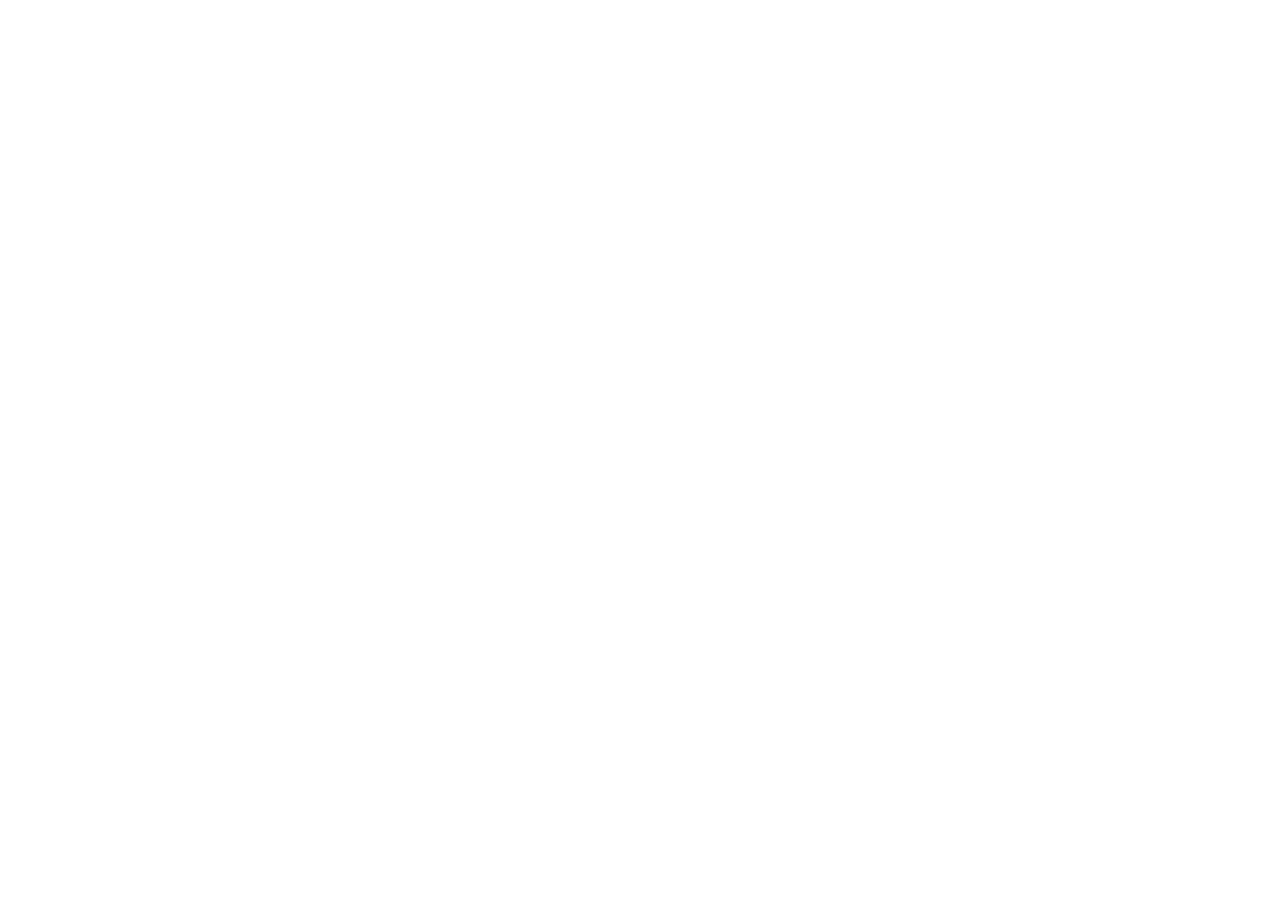
==== custom-video-player/custom.html @ 9deb9936 "starting the add custom video player" ====
<!DOCTYPE html>
<html lang="en">
<head>
    <meta charset="UTF-8">
    <meta name="viewport" content="width=device-width, initial-scale=1.0">
    <title>Document</title>
</head>
<body>
    
</body>
</html>
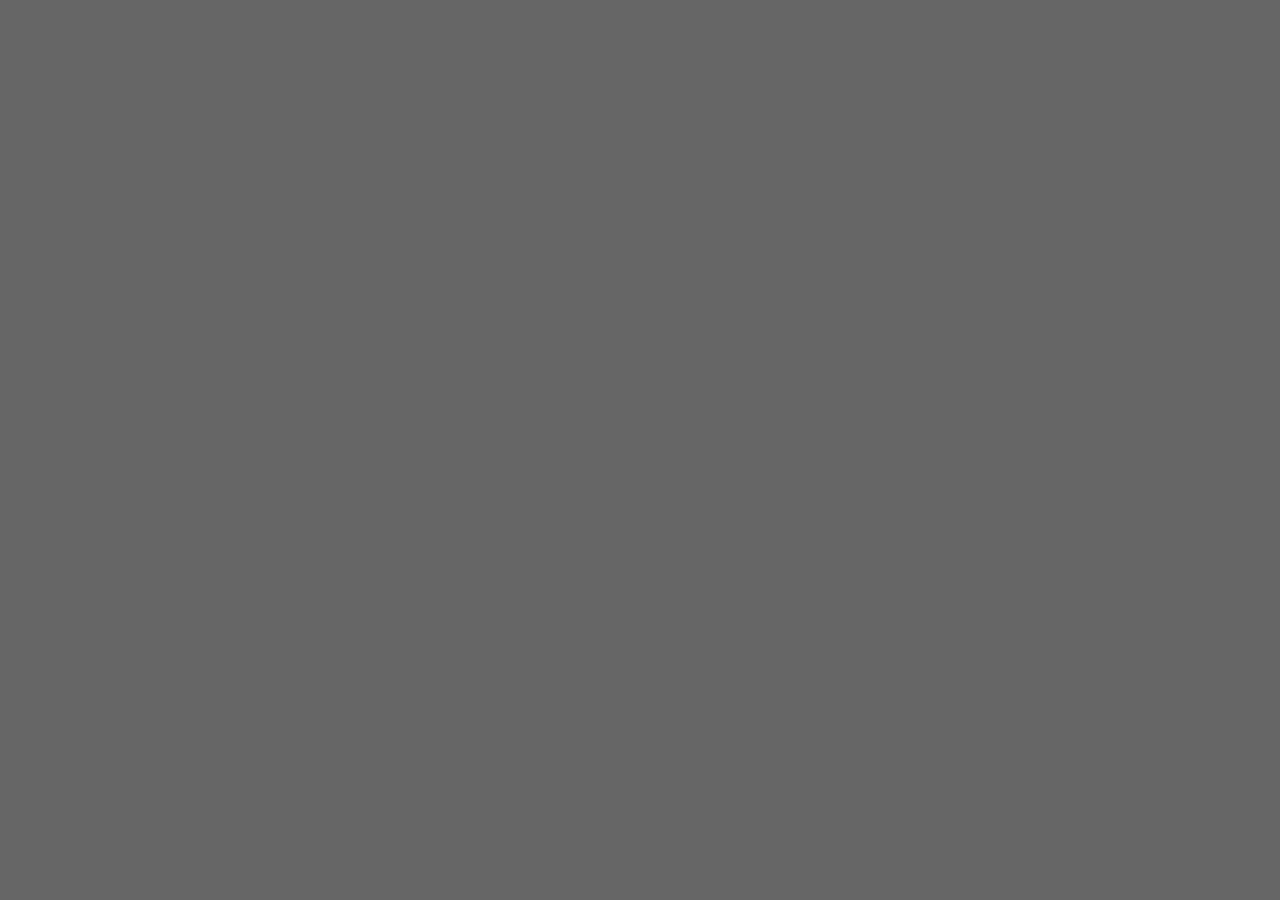
==== commit 3da7dce2: "setting up the environmeent of custom video player" ====
--- a/custom-video-player/custom.html
+++ b/custom-video-player/custom.html
@@ -3,6 +3,8 @@
 <head>
     <meta charset="UTF-8">
     <meta name="viewport" content="width=device-width, initial-scale=1.0">
+    <link rel="stylesheet" href="css/progress.css">
+    <link rel="stylesheet" href="css/style.css">
     <title>Document</title>
 </head>
 <body>
--- a/custom-video-player/css/progress.css
+++ b/custom-video-player/css/progress.css
@@ -0,0 +1,112 @@
+/* SOURCE: https://css-tricks.com/styling-cross-browser-compatible-range-inputs-css/ */
+
+input[type='range'] {
+	-webkit-appearance: none; /* Hides the slider so that custom slider can be made */
+	width: 100%; /* Specific width is required for Firefox. */
+	background: transparent; /* Otherwise white in Chrome */
+}
+
+input[type='range']::-webkit-slider-thumb {
+	-webkit-appearance: none;
+}
+
+input[type='range']:focus {
+	outline: none; /* Removes the blue border. You should probably do some kind of focus styling for accessibility reasons though. */
+}
+
+input[type='range']::-ms-track {
+	width: 100%;
+	cursor: pointer;
+
+	/* Hides the slider so custom styles can be added */
+	background: transparent;
+	border-color: transparent;
+	color: transparent;
+}
+
+/* Special styling for WebKit/Blink */
+input[type='range']::-webkit-slider-thumb {
+	-webkit-appearance: none;
+	border: 1px solid #000000;
+	height: 36px;
+	width: 16px;
+	border-radius: 3px;
+	background: #ffffff;
+	cursor: pointer;
+	margin-top: -14px; /* You need to specify a margin in Chrome, but in Firefox and IE it is automatic */
+	box-shadow: 1px 1px 1px #000000, 0px 0px 1px #0d0d0d; /* Add cool effects to your sliders! */
+}
+
+/* All the same stuff for Firefox */
+input[type='range']::-moz-range-thumb {
+	box-shadow: 1px 1px 1px #000000, 0px 0px 1px #0d0d0d;
+	border: 1px solid #000000;
+	height: 36px;
+	width: 16px;
+	border-radius: 3px;
+	background: #ffffff;
+	cursor: pointer;
+}
+
+/* All the same stuff for IE */
+input[type='range']::-ms-thumb {
+	box-shadow: 1px 1px 1px #000000, 0px 0px 1px #0d0d0d;
+	border: 1px solid #000000;
+	height: 36px;
+	width: 16px;
+	border-radius: 3px;
+	background: #ffffff;
+	cursor: pointer;
+}
+
+input[type='range']::-webkit-slider-runnable-track {
+	width: 100%;
+	height: 8.4px;
+	cursor: pointer;
+	box-shadow: 1px 1px 1px #000000, 0px 0px 1px #0d0d0d;
+	background: #3071a9;
+	border-radius: 1.3px;
+	border: 0.2px solid #010101;
+}
+
+input[type='range']:focus::-webkit-slider-runnable-track {
+	background: #367ebd;
+}
+
+input[type='range']::-moz-range-track {
+	width: 100%;
+	height: 8.4px;
+	cursor: pointer;
+	box-shadow: 1px 1px 1px #000000, 0px 0px 1px #0d0d0d;
+	background: #3071a9;
+	border-radius: 1.3px;
+	border: 0.2px solid #010101;
+}
+
+input[type='range']::-ms-track {
+	width: 100%;
+	height: 8.4px;
+	cursor: pointer;
+	background: transparent;
+	border-color: transparent;
+	border-width: 16px 0;
+	color: transparent;
+}
+input[type='range']::-ms-fill-lower {
+	background: #2a6495;
+	border: 0.2px solid #010101;
+	border-radius: 2.6px;
+	box-shadow: 1px 1px 1px #000000, 0px 0px 1px #0d0d0d;
+}
+input[type='range']:focus::-ms-fill-lower {
+	background: #3071a9;
+}
+input[type='range']::-ms-fill-upper {
+	background: #3071a9;
+	border: 0.2px solid #010101;
+	border-radius: 2.6px;
+	box-shadow: 1px 1px 1px #000000, 0px 0px 1px #0d0d0d;
+}
+input[type='range']:focus::-ms-fill-upper {
+	background: #367ebd;
+}
--- a/custom-video-player/css/style.css
+++ b/custom-video-player/css/style.css
@@ -0,0 +1,75 @@
+@import url('https://fonts.googleapis.com/css?family=Questrial&display=swap');
+
+* {
+  box-sizing: border-box;
+}
+
+body {
+  font-family: 'Questrial', sans-serif;
+  background-color: #666;
+  display: flex;
+  flex-direction: column;
+  align-items: center;
+  justify-content: center;
+  max-height: 100vh;
+  margin: 0;
+}
+
+h1 {
+  color: #fff;
+}
+
+.screen {
+  cursor: pointer;
+  width: 60%;
+  background-color: #000 !important;
+  border-top-left-radius: 10px;
+  border-top-right-radius: 10px;
+}
+
+.controls {
+  background: #333;
+  color: #fff;
+  width: 60%;
+  border-bottom-left-radius: 10px;
+  border-bottom-right-radius: 10px;
+  display: flex;
+  justify-content: center;
+  align-items: center;
+  padding: 10px;
+}
+
+.controls .btn {
+  border: 0;
+  background: transparent;
+  cursor: pointer;
+}
+
+.controls .fa-play {
+  color: #28a745;
+}
+
+.controls .fa-stop {
+  color: #dc3545;
+}
+
+.controls .fa-pause {
+  color: #fff;
+}
+
+.controls .timestamp {
+  color: #fff;
+  font-weight: bold;
+  margin-left: 10px;
+}
+
+.btn:focus {
+  outline: 0;
+}
+
+@media (max-width: 800px) {
+  .screen,
+  .controls {
+    width: 90%;
+  }
+}
